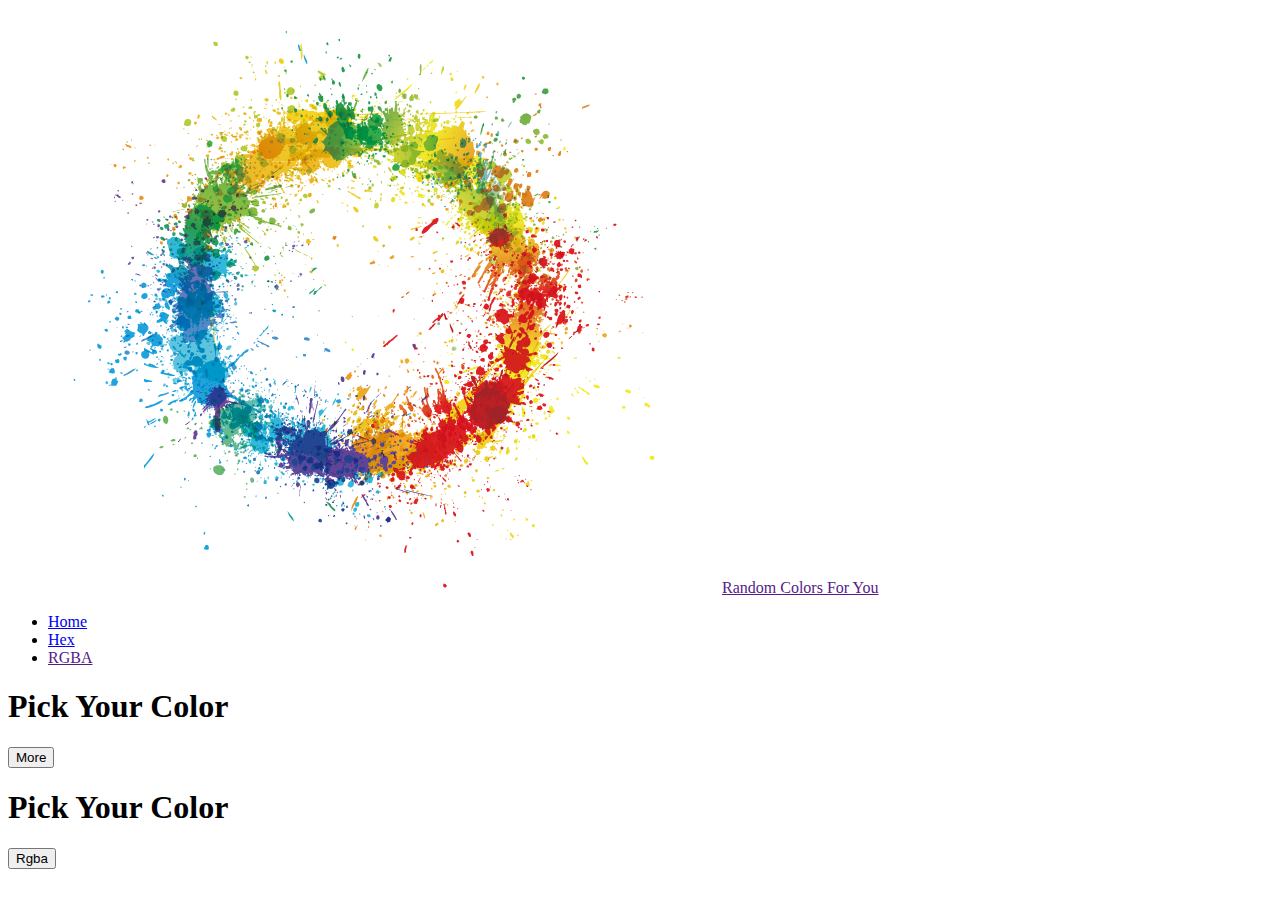
==== index.html @ e4f30845 "Add files via upload" ====
<!DOCTYPE html>
<html lang="en">

<head>
    <meta charset="UTF-8">
    <meta http-equiv="X-UA-Compatible" content="IE=edge">
    <meta name="viewport" content="width=device-width, initial-scale=1.0">
    <title>Color Picker</title>
    <link rel="stylesheet" href="Color-picker.css">
    <link rel="preconnect" href="https://fonts.googleapis.com">
    <link rel="preconnect" href="https://fonts.gstatic.com" crossorigin>
    <link
        href="https://fonts.googleapis.com/css2?family=Manrope:wght@600&family=Merriweather+Sans:wght@600&family=Nunito:ital,wght@0,300;0,400;0,500;0,600;0,700;1,300;1,400;1,500;1,600&family=Oswald:wght@300;400;600;700&family=Roboto+Condensed:ital,wght@1,300&display=swap"
        rel="stylesheet">
</head>

<body>
    <nav>
        <div class="navigation">
            <div class="container">
                <div class="nav">
                    <a href="" class="color-picker-logo-link"><img src="color picker/color picker logo.png" alt=""
                            class="color-picker-logo"><span class="color-picker-logo-tittle">Random Colors For
                            You</span></a>

                    <ul class="color-picker-nav">
                        <li class="home">
                            <a href="#" class="link home">Home</a>

                        </li>
                        <li class="hex">
                            <a data-switcher href="Color-picker.html" class="link Hexmode">Hex</a>

                        </li>
                        <li class="rgba">
                            <a href="" class="link rgb">RGBA</a>

                        </li>
                    </ul>


                </div>
            </div>
        </div>
    </nav>
    <color-section>
        <div class="picker is-active">
            <div class="container">
                <div class="color-picker">
                    <h1 class="pick-color">Pick Your Color</h1>
                    <button class="random-color btn">More</button>

                    <span class="Color"></span>

                </div>
            </div>
        </div>
        <div class="picker not-active">
            <div class="container">
                <div class="color-picker">
                    <h1 class="pick-color">Pick Your Color</h1>
                    <button class="random-color btn">Rgba</button>

                    <span class="Color"></span>

                </div>
            </div>
        </div>
    </color-section>
    <script src="Color-pickerjs.js"></script>
</body>

</html>
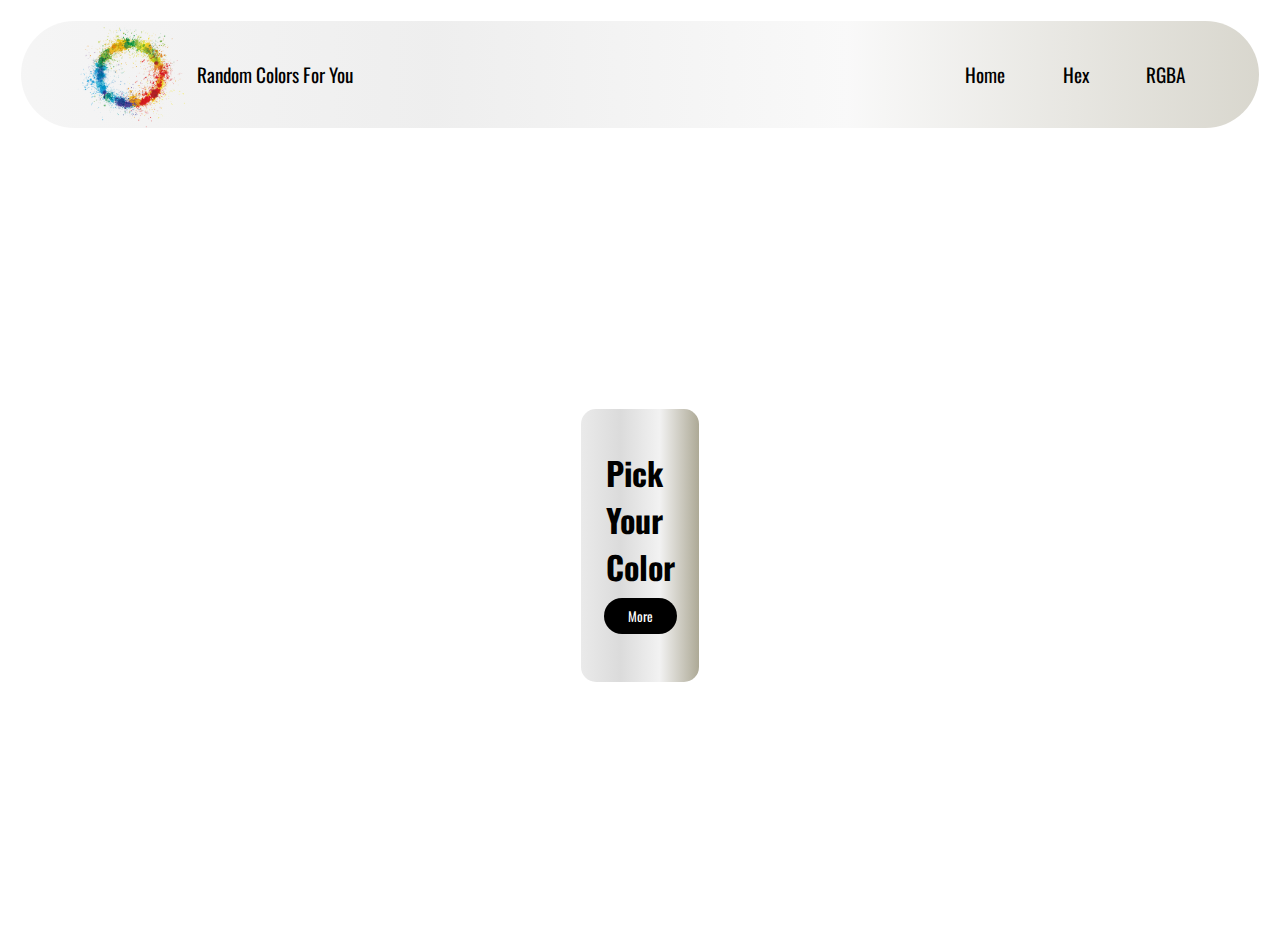
==== commit fdabe713: "Update index.html" ====
--- a/index.html
+++ b/index.html
@@ -6,7 +6,7 @@
     <meta http-equiv="X-UA-Compatible" content="IE=edge">
     <meta name="viewport" content="width=device-width, initial-scale=1.0">
     <title>Color Picker</title>
-    <link rel="stylesheet" href="Color-picker.css">
+    <link rel="stylesheet" href="style.css">
     <link rel="preconnect" href="https://fonts.googleapis.com">
     <link rel="preconnect" href="https://fonts.gstatic.com" crossorigin>
     <link
@@ -70,4 +70,4 @@
     <script src="Color-pickerjs.js"></script>
 </body>
 
-</html>+</html>
--- a/style.css
+++ b/style.css
@@ -0,0 +1,95 @@
+*{
+    margin: 0;
+    overflow: none;
+    padding: 0;
+}
+
+.container{
+    margin: 0rem 0rem;
+    padding: 1.3rem;
+}
+li{
+    list-style-type: none;
+    padding: 0rem 1.8rem;
+    font-size: 1.2rem;
+    font-family: 'Oswald', sans-serif;
+    color: black;
+}
+a{
+    text-decoration: none;
+    color: black;
+}
+body{
+    transition: 1s ease-in;
+}
+.nav{
+    display: flex;
+    flex-direction: row;
+    justify-content: center;
+    align-items: center;
+    background: #ADA996;  /* fallback for old browsers */
+background: -webkit-linear-gradient(to right, #EAEAEA77, #DBDBDB77, #F2F2F277, #ADA99677);  /* Chrome 10-25, Safari 5.1-6 */
+background: linear-gradient(to right, #EAEAEA77, #DBDBDB77, #F2F2F277, #ADA99677); /* W3C, IE 10+/ Edge, Firefox 16+, Chrome 26+, Opera 12+, Safari 7+ */
+border-radius: 15rem;
+
+
+}
+a.color-picker-logo-link{
+    display: flex;
+    flex-direction: row;
+}
+.color-picker-logo{
+    height:auto;
+    width: 15%;
+}
+.color-picker-nav{
+    display: flex;
+    flex-direction: row;
+    justify-content: center;
+    align-items: center;
+}
+.color-picker-logo-tittle{
+    display: flex;
+    flex-direction: row;
+    justify-content: center;
+    align-items: center;
+    color: black;
+    font-size: 1.2rem;
+    font-family: 'Oswald', sans-serif;
+}
+.color-picker{
+    display: flex;
+    flex-direction: column;
+    align-items: center;
+    justify-content: center;
+    background: #ADA996;  /* fallback for old browsers */
+    background: -webkit-linear-gradient(to right, #EAEAEA44, #DBDBDB44, #F2F2F244, #ADA99644);  /* Chrome 10-25, Safari 5.1-6 */
+    background: linear-gradient(to right, #EAEAEA, #DBDBDB, #F2F2F2, #ADA996); /* W3C, IE 10+/ Edge, Firefox 16+, Chrome 26+, Opera 12+, Safari 7+ */
+    margin: 15rem 35rem;
+    padding: 2rem;
+    border-radius: 15px;
+}
+.random-color{
+    padding: .5rem 1.5rem;
+    border-radius: 25px;
+    border: none;
+    background-color: black;
+    color: white;
+    font-family: 'Oswald', sans-serif;
+}
+.Color{
+    padding: .5rem 1rem;
+    font-family: 'Oswald', sans-serif;
+}
+.pick-color{
+    padding: .5rem 1rem;
+    font-family: 'Oswald', sans-serif;
+
+}
+
+.is-active{
+    display: block;
+}
+.not-active{
+    display: none;
+}